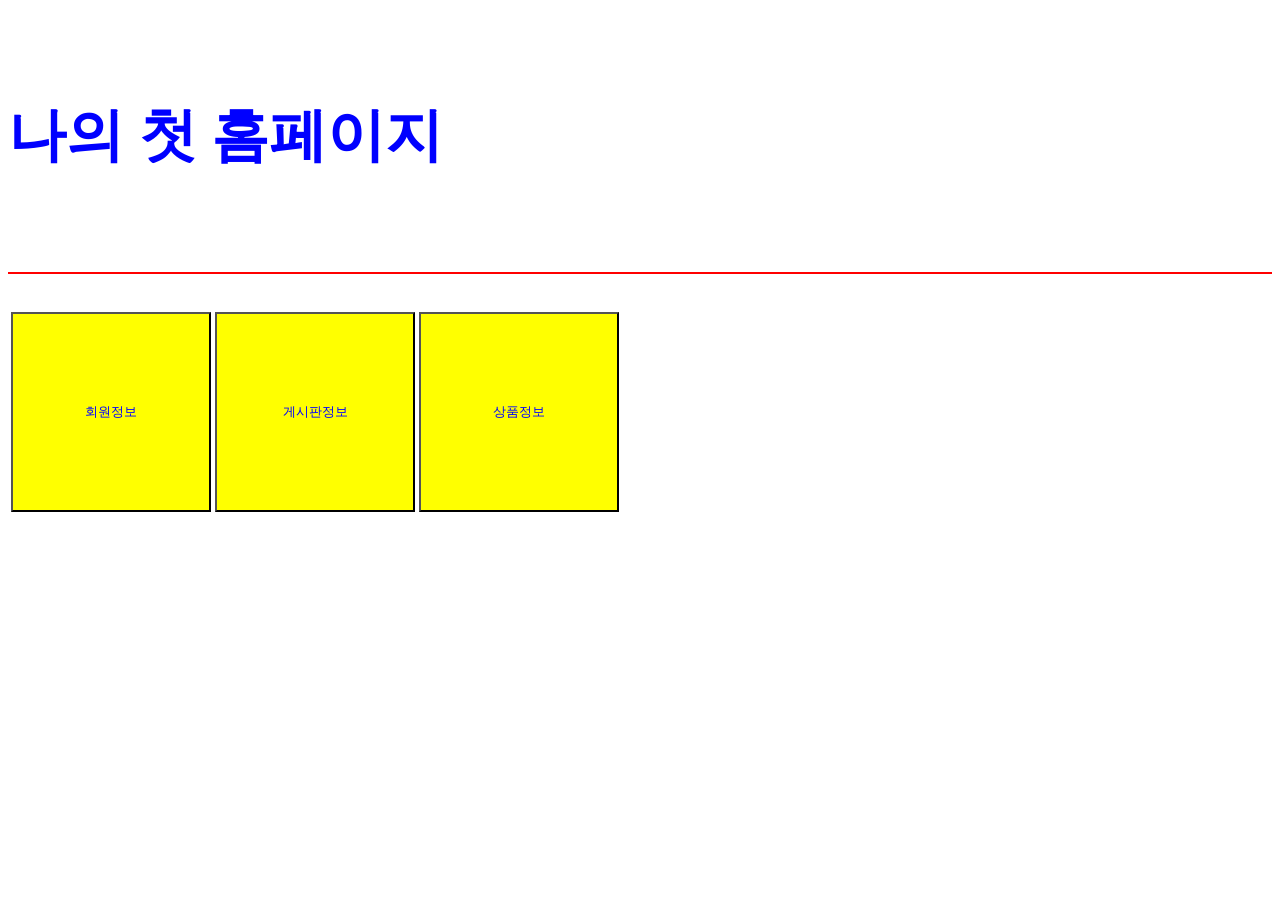
==== src/main/webapp/index.html @ acbdd443 "10/24 공부" ====
<!DOCTYPE html>
<html>

<head>
	<meta charset="UTF-8">
	<title>Insert title here</title>
	<style>
		/* css를 이용해서 스타일 지정 ==> body 선택해서 스타일 지정 */
		/* 태그, id, class를 이용해서 선택할 수 있다.*/
		body{
			color: blue;
			font-size: 70px;
		}
		button {
			width: 200px;
			height: 200px;
			color: blue;
			background: yellow;
		}
	</style>
</head>

<body>
	<h5>나의 첫 홈페이지</h5>
	<hr color="red">
	<table>
		<tr> <!--가로한줄-->
			<td>
				<a href="member.html">
					<button>회원정보</button>
				</a>
			</td> <!-- 칸 하나 -->
			<td>
				<a href="bbs.html">
					<button>게시판정보</button>
				</a>
			</td>
			<td>
				<a href="product.html">
					<button>상품정보</button>
				</a>
			</td>
		</tr>
	</table>


</body>

</html>
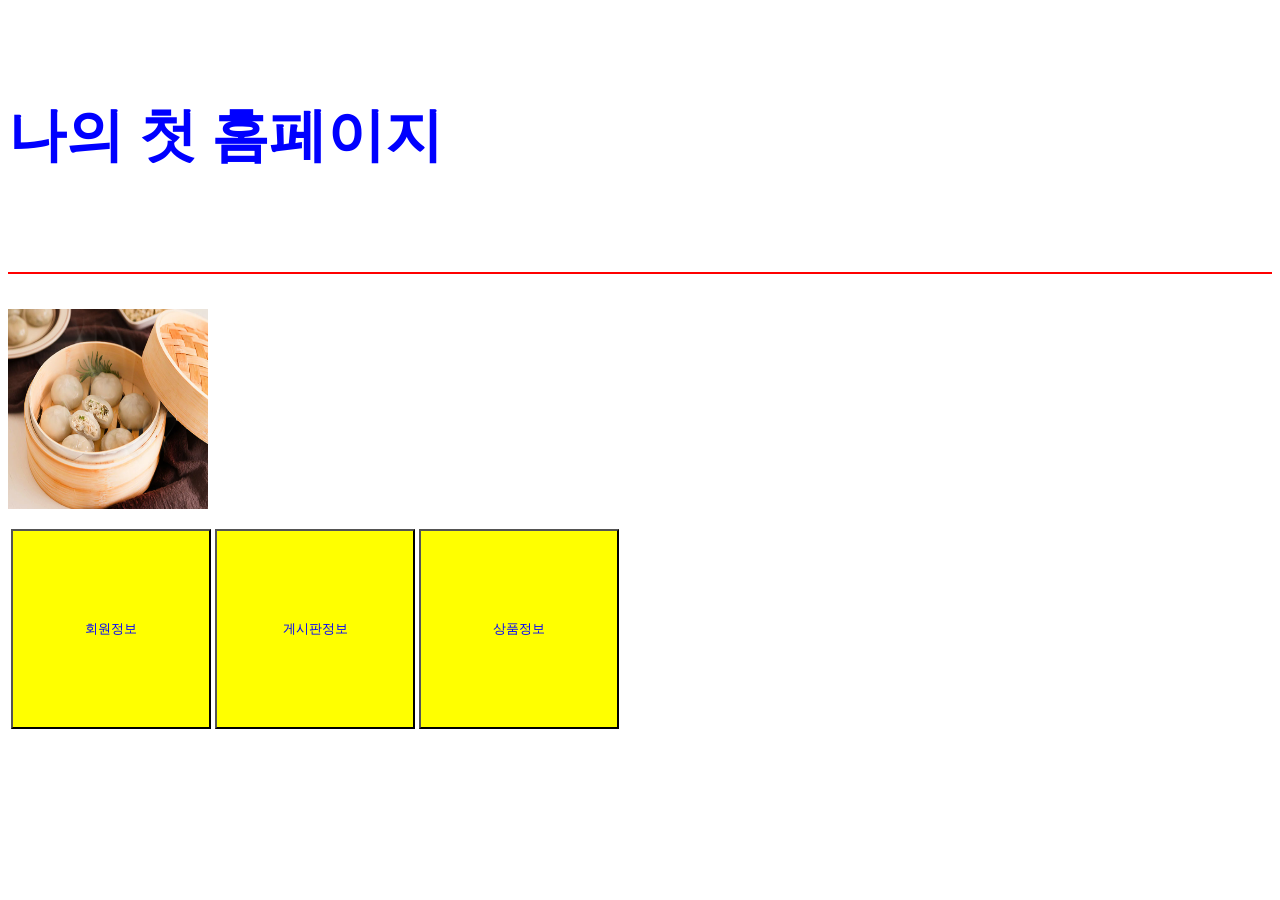
==== commit d72b346b: "10/27 공부" ====
--- a/src/main/webapp/index.html
+++ b/src/main/webapp/index.html
@@ -23,6 +23,7 @@
 <body>
 	<h5>나의 첫 홈페이지</h5>
 	<hr color="red">
+	<img src="img/2.png" width="200" height="200">
 	<table>
 		<tr> <!--가로한줄-->
 			<td>
